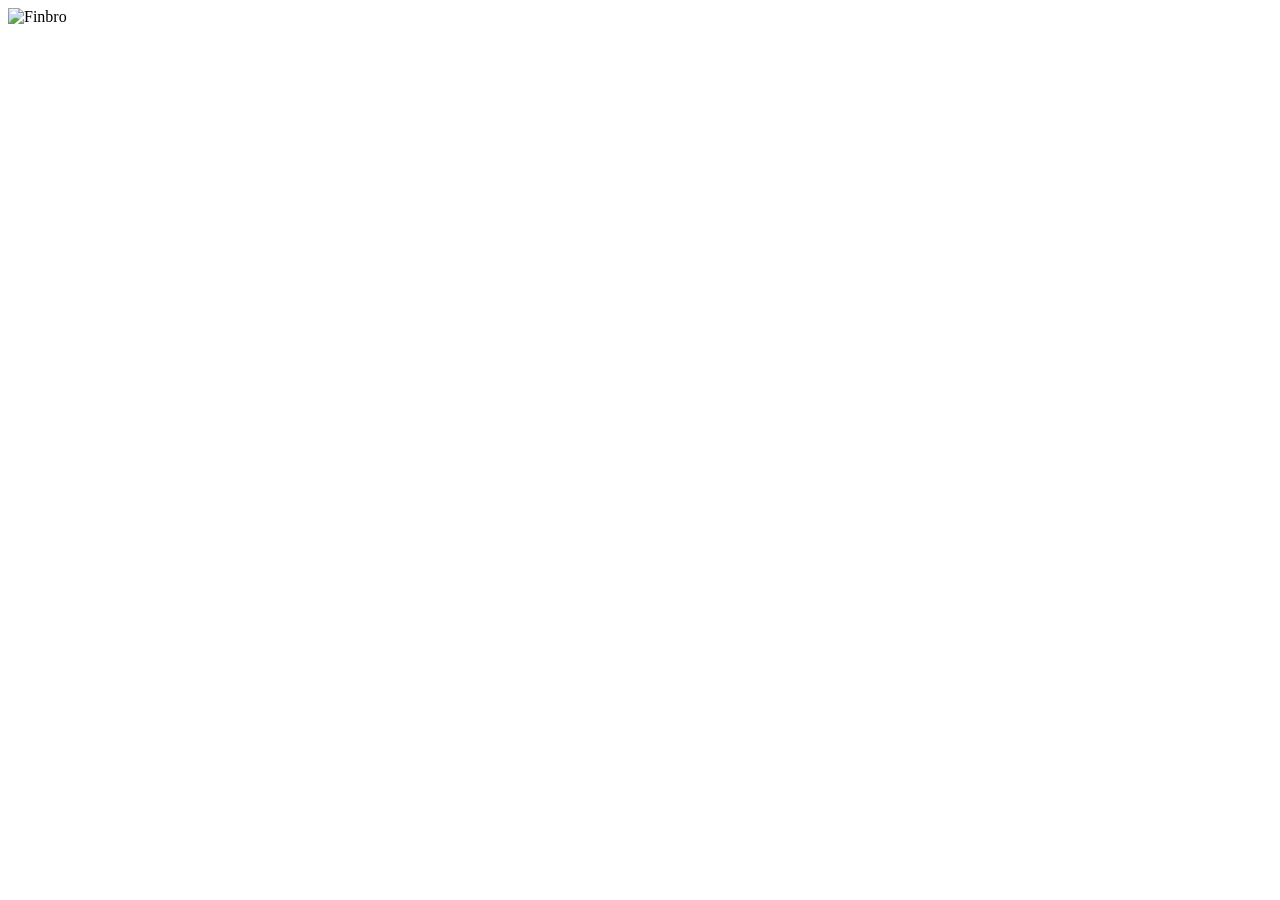
==== index.html @ 61e5fafa "Create index.html" ====
<!DOCTYPE html>
<html lang="en">
<head>
    <meta charset="UTF-8">
    <meta name="viewport" content="width=device-width, initial-scale=1.0">
    <title>Loading...</title>
    <link rel="stylesheet" href="styles.css">
</head>
<body>
    <div id="loadingScreen">
        <div id="logoContainer">
            <img src="logo.png" alt="Finbro" id="finbroLogo">
        </div>
        <div id="chartContainer">
            <canvas id="gridCanvas"></canvas>
            <div id="candles"></div>
        </div>
        <div id="whiteOverlay"></div>
    </div>
    <script src="script.js"></script>
</body>
</html>
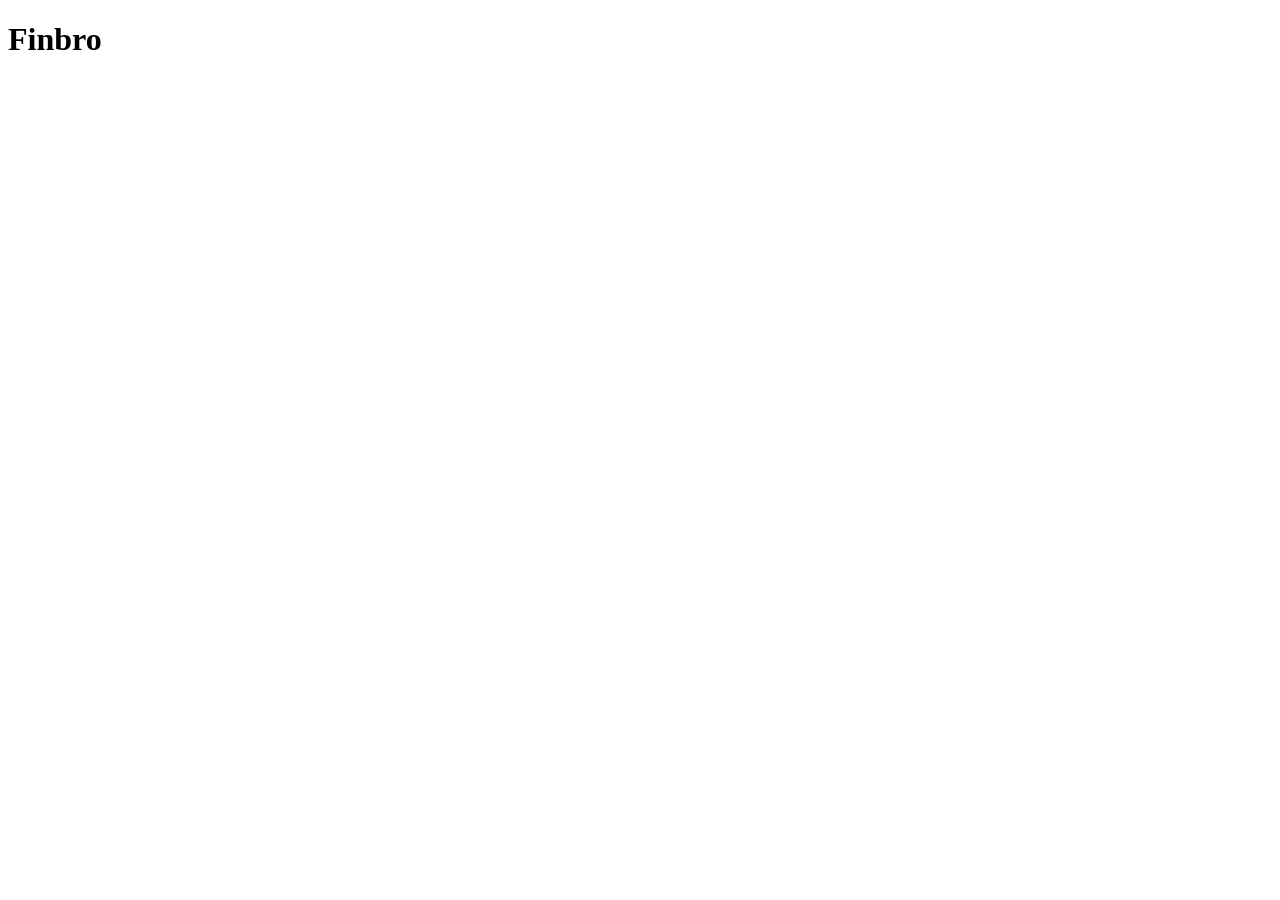
==== commit 01adcead: "Update index.html" ====
--- a/index.html
+++ b/index.html
@@ -9,7 +9,7 @@
 <body>
     <div id="loadingScreen">
         <div id="logoContainer">
-            <img src="logo.png" alt="Finbro" id="finbroLogo">
+            <h1 id="finbroLogo">Finbro</h1>
         </div>
         <div id="chartContainer">
             <canvas id="gridCanvas"></canvas>
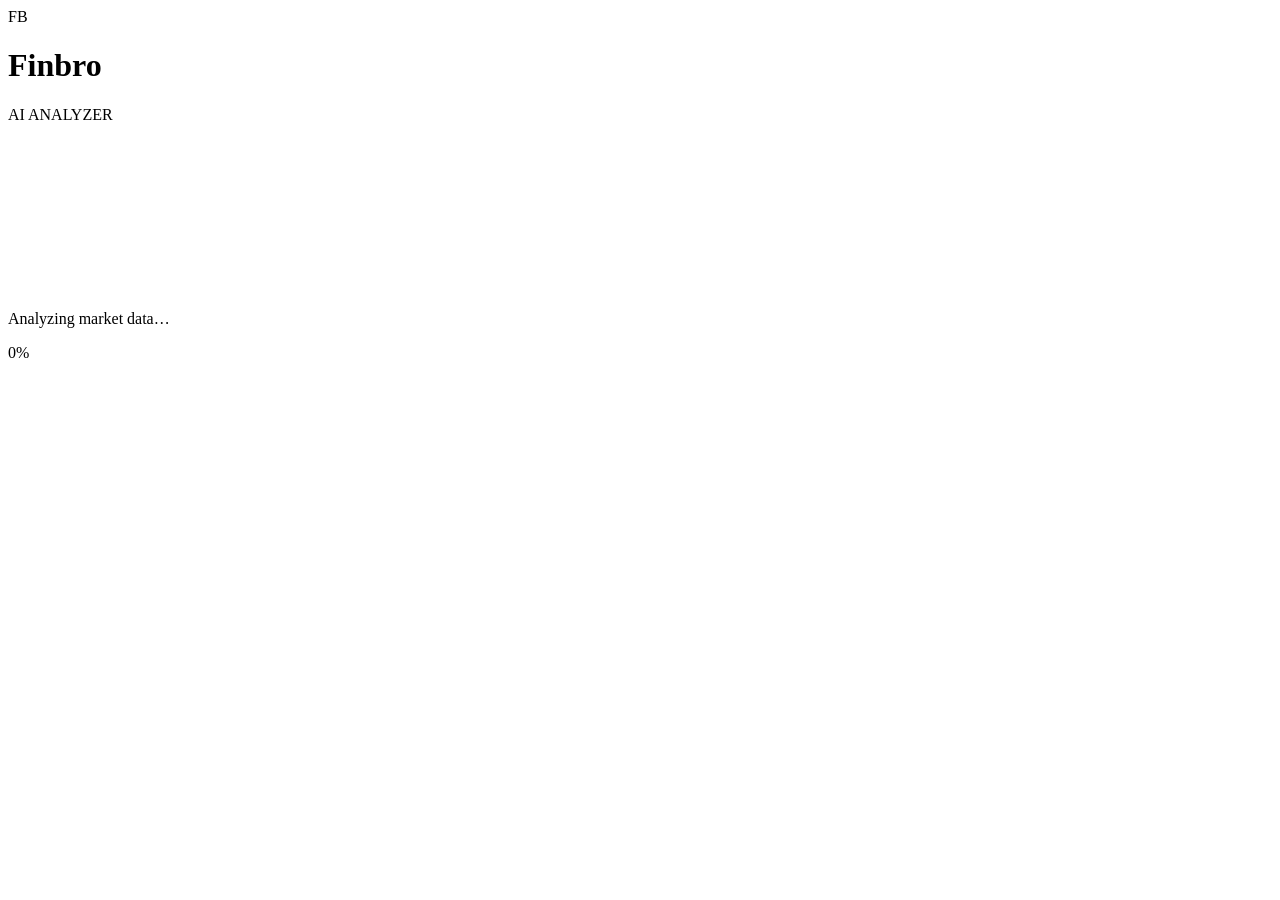
==== commit a18aad60: "Update index.html" ====
--- a/index.html
+++ b/index.html
@@ -3,19 +3,31 @@
 <head>
     <meta charset="UTF-8">
     <meta name="viewport" content="width=device-width, initial-scale=1.0">
-    <title>Loading...</title>
+    <title>Finbro - AI Analyzer</title>
     <link rel="stylesheet" href="styles.css">
 </head>
 <body>
     <div id="loadingScreen">
-        <div id="logoContainer">
-            <h1 id="finbroLogo">Finbro</h1>
+        <div id="brandContainer">
+            <div id="logoCircle">
+                <span id="fbLogo">FB</span>
+            </div>
+            <h1 id="brandName">Finbro</h1>
+            <p id="brandTagline">AI ANALYZER</p>
         </div>
+        
         <div id="chartContainer">
             <canvas id="gridCanvas"></canvas>
             <div id="candles"></div>
         </div>
-        <div id="whiteOverlay"></div>
+        
+        <div id="loadingStatus">
+            <p id="statusText">Analyzing market data…</p>
+            <div id="loadingBarContainer">
+                <div id="loadingBar"></div>
+            </div>
+            <p id="percentage">0%</p>
+        </div>
     </div>
     <script src="script.js"></script>
 </body>
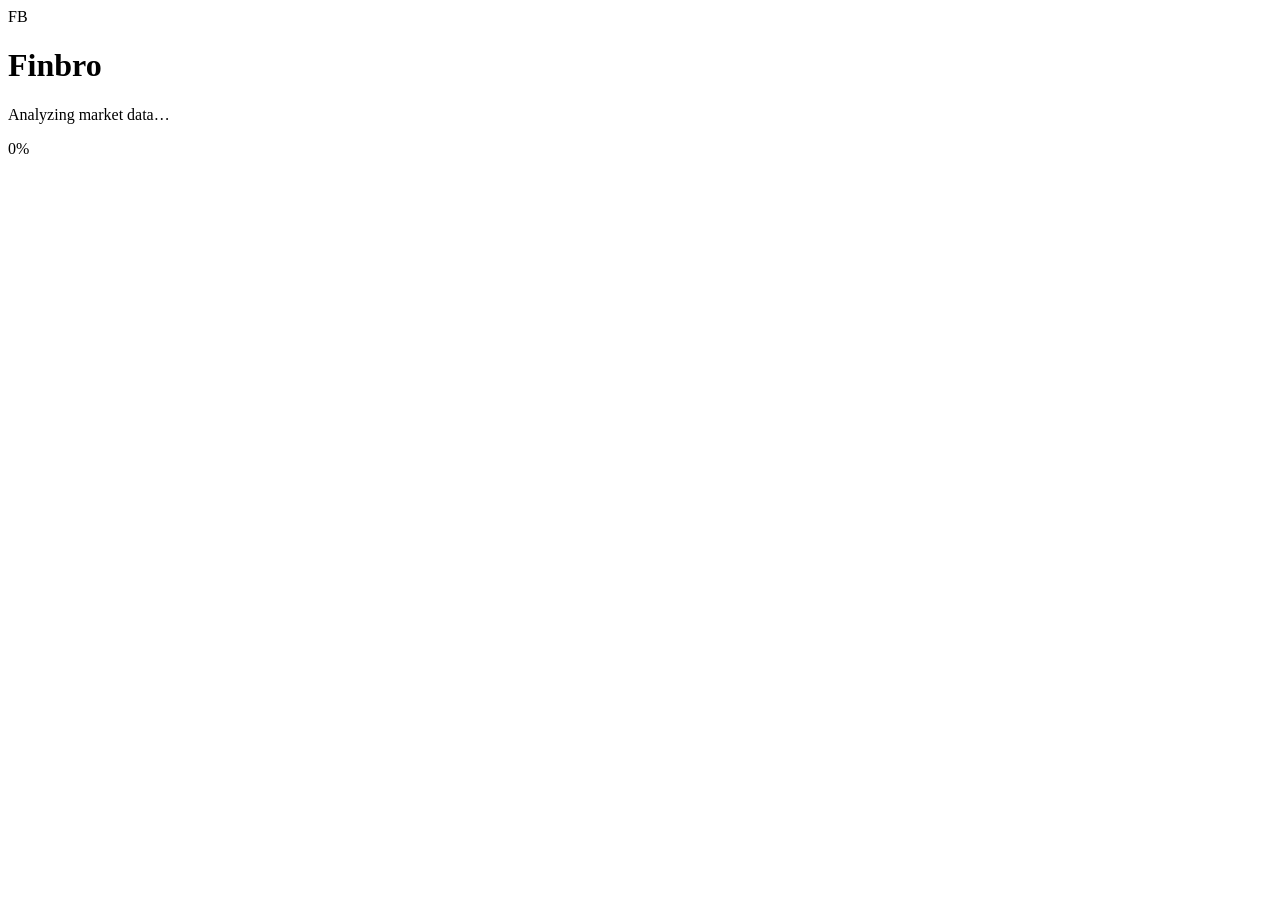
==== commit 86b6b681: "Update index.html" ====
--- a/index.html
+++ b/index.html
@@ -13,11 +13,9 @@
                 <span id="fbLogo">FB</span>
             </div>
             <h1 id="brandName">Finbro</h1>
-            <p id="brandTagline">AI ANALYZER</p>
         </div>
         
         <div id="chartContainer">
-            <canvas id="gridCanvas"></canvas>
             <div id="candles"></div>
         </div>
         
